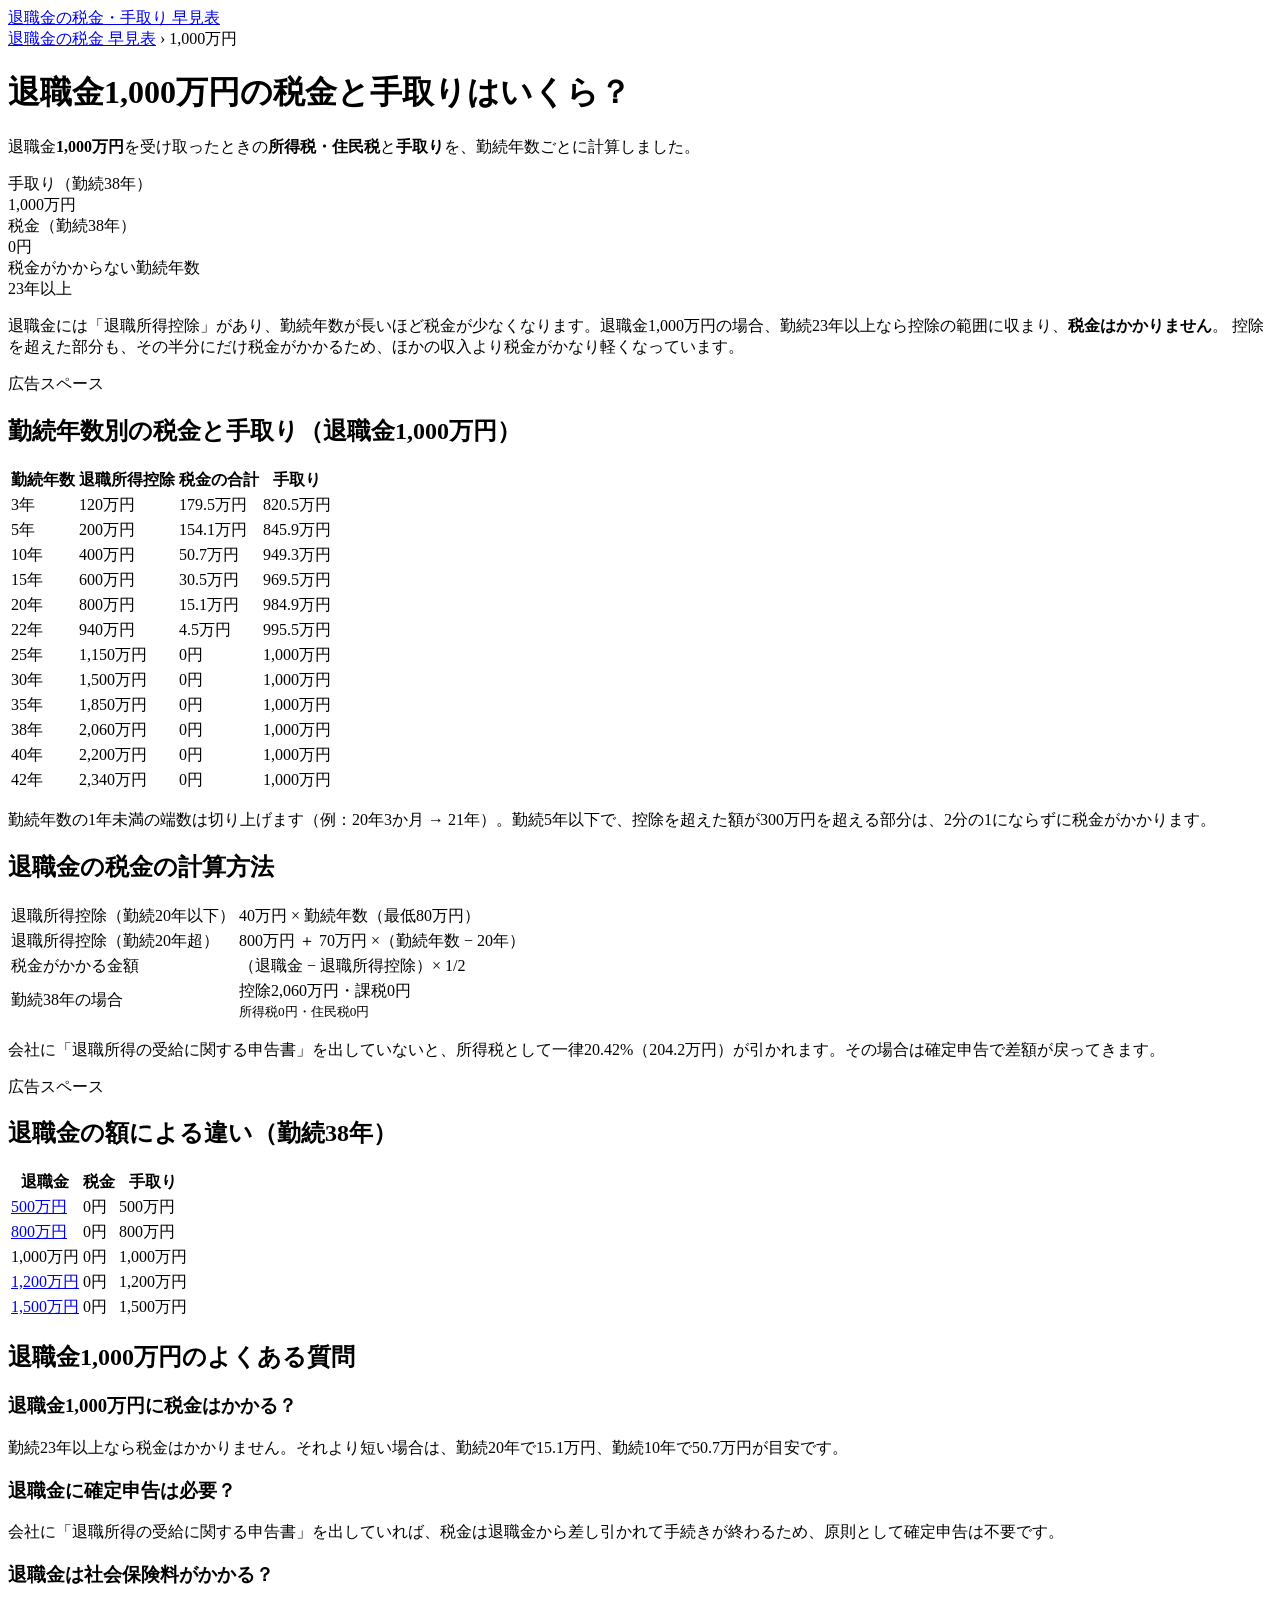
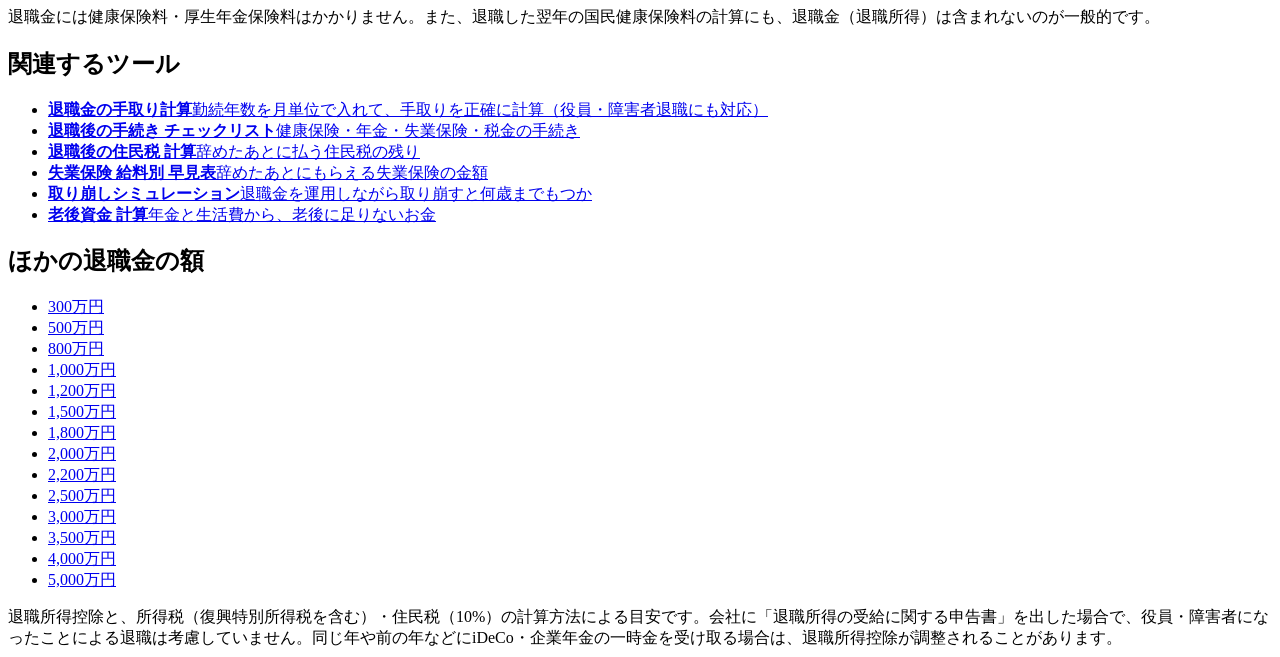
==== 1000man/index.html @ 50d629a2 "退職金の税金・手取り 早見表を公開 Co-Authored-By: Claude Opus 5.5 <noreply@anthropic.com>" ====
<!doctype html>
<html lang="ja">
<head>
<meta charset="utf-8">
<meta name="viewport" content="width=device-width, initial-scale=1">
<title>退職金1,000万円の税金と手取りはいくら？勤続年数別の早見表【所得税・住民税】</title>
<meta name="description" content="退職金1,000万円の税金は、勤続38年なら0円、勤続20年なら15.1万円。勤続3〜42年ごとの退職所得控除・税金・手取りの早見表と、税金がかからない勤続年数（23年以上）をまとめました。">
<link rel="canonical" href="https://harryquad.github.io/taishoku-zei/1000man/">
<link rel="stylesheet" href="/taishoku-zei/assets/style.css">
<script type="application/ld+json">{"@context": "https://schema.org", "@type": "BreadcrumbList", "itemListElement": [{"@type": "ListItem", "position": 1, "name": "退職金の税金 早見表", "item": "https://harryquad.github.io/taishoku-zei/"}, {"@type": "ListItem", "position": 2, "name": "1,000万円", "item": "https://harryquad.github.io/taishoku-zei/1000man/"}]}</script>
</head>
<body>
<header class="site-header"><div><a href="/taishoku-zei/">退職金の税金・手取り 早見表</a></div></header>
<div class="wrap">
<div class="crumb"><a href="/taishoku-zei/">退職金の税金 早見表</a> › 1,000万円</div>

<h1>退職金1,000万円の税金と手取りはいくら？</h1>
<p class="lead">退職金<strong>1,000万円</strong>を受け取ったときの<strong>所得税・住民税</strong>と<strong>手取り</strong>を、勤続年数ごとに計算しました。</p>
<div class="card">
  <div class="big">
    <div class="stat good"><div class="k">手取り（勤続38年）</div><div class="v">1,000万円</div></div>
    <div class="stat warn"><div class="k">税金（勤続38年）</div><div class="v">0円</div></div>
    <div class="stat"><div class="k">税金がかからない勤続年数</div><div class="v">23年以上</div></div>
  </div>
  <p>退職金には「退職所得控除」があり、勤続年数が長いほど税金が少なくなります。退職金1,000万円の場合、勤続23年以上なら控除の範囲に収まり、<strong>税金はかかりません</strong>。
  控除を超えた部分も、その半分にだけ税金がかかるため、ほかの収入より税金がかなり軽くなっています。</p>
</div>
<div class="ad">広告スペース</div>
<div class="card">
  <h2>勤続年数別の税金と手取り（退職金1,000万円）</h2>
  <div class="scroll"><table class="info"><tr><th>勤続年数</th><th class="num">退職所得控除</th><th class="num">税金の合計</th><th class="num">手取り</th></tr><tr class=""><td>3年</td><td class="num">120万円</td><td class="num">179.5万円</td><td class="num">820.5万円</td></tr><tr class=""><td>5年</td><td class="num">200万円</td><td class="num">154.1万円</td><td class="num">845.9万円</td></tr><tr class=""><td>10年</td><td class="num">400万円</td><td class="num">50.7万円</td><td class="num">949.3万円</td></tr><tr class=""><td>15年</td><td class="num">600万円</td><td class="num">30.5万円</td><td class="num">969.5万円</td></tr><tr class=""><td>20年</td><td class="num">800万円</td><td class="num">15.1万円</td><td class="num">984.9万円</td></tr><tr class=""><td>22年</td><td class="num">940万円</td><td class="num">4.5万円</td><td class="num">995.5万円</td></tr><tr class=""><td>25年</td><td class="num">1,150万円</td><td class="num">0円</td><td class="num">1,000万円</td></tr><tr class=""><td>30年</td><td class="num">1,500万円</td><td class="num">0円</td><td class="num">1,000万円</td></tr><tr class=""><td>35年</td><td class="num">1,850万円</td><td class="num">0円</td><td class="num">1,000万円</td></tr><tr class="me"><td>38年</td><td class="num">2,060万円</td><td class="num">0円</td><td class="num">1,000万円</td></tr><tr class=""><td>40年</td><td class="num">2,200万円</td><td class="num">0円</td><td class="num">1,000万円</td></tr><tr class=""><td>42年</td><td class="num">2,340万円</td><td class="num">0円</td><td class="num">1,000万円</td></tr></table></div>
  <p class="note">勤続年数の1年未満の端数は切り上げます（例：20年3か月 → 21年）。勤続5年以下で、控除を超えた額が300万円を超える部分は、2分の1にならずに税金がかかります。</p>
</div>
<div class="card">
  <h2>退職金の税金の計算方法</h2>
  <table class="info">
    <tr><td>退職所得控除（勤続20年以下）</td><td class="num">40万円 × 勤続年数（最低80万円）</td></tr>
    <tr><td>退職所得控除（勤続20年超）</td><td class="num">800万円 ＋ 70万円 ×（勤続年数 − 20年）</td></tr>
    <tr><td>税金がかかる金額</td><td class="num">（退職金 − 退職所得控除）× 1/2</td></tr>
    <tr><td>勤続38年の場合</td><td class="num">控除2,060万円・課税0円<br><small style="color:var(--muted)">所得税0円・住民税0円</small></td></tr>
  </table>
  <p class="note">会社に「退職所得の受給に関する申告書」を出していないと、所得税として一律20.42%（204.2万円）が引かれます。その場合は確定申告で差額が戻ってきます。</p>
</div>
<div class="ad">広告スペース</div>
<div class="card">
  <h2>退職金の額による違い（勤続38年）</h2>
  <div class="scroll"><table class="info"><tr><th>退職金</th><th class="num">税金</th><th class="num">手取り</th></tr><tr class=""><td><a href="/taishoku-zei/500man/">500万円</a></td><td class="num">0円</td><td class="num">500万円</td></tr><tr class=""><td><a href="/taishoku-zei/800man/">800万円</a></td><td class="num">0円</td><td class="num">800万円</td></tr><tr class="me"><td>1,000万円</td><td class="num">0円</td><td class="num">1,000万円</td></tr><tr class=""><td><a href="/taishoku-zei/1200man/">1,200万円</a></td><td class="num">0円</td><td class="num">1,200万円</td></tr><tr class=""><td><a href="/taishoku-zei/1500man/">1,500万円</a></td><td class="num">0円</td><td class="num">1,500万円</td></tr></table></div>
</div>
<div class="card faq">
  <h2>退職金1,000万円のよくある質問</h2>
  <h3>退職金1,000万円に税金はかかる？</h3>
  <p>勤続23年以上なら税金はかかりません。それより短い場合は、勤続20年で15.1万円、勤続10年で50.7万円が目安です。</p>
  <h3>退職金に確定申告は必要？</h3>
  <p>会社に「退職所得の受給に関する申告書」を出していれば、税金は退職金から差し引かれて手続きが終わるため、原則として確定申告は不要です。</p>
  <h3>退職金は社会保険料がかかる？</h3>
  <p>退職金には健康保険料・厚生年金保険料はかかりません。また、退職した翌年の国民健康保険料の計算にも、退職金（退職所得）は含まれないのが一般的です。</p>
</div>
<div class="card"><h2>関連するツール</h2><ul class="tools"><li><a href="/taishokukin/"><b>退職金の手取り計算</b><span>勤続年数を月単位で入れて、手取りを正確に計算（役員・障害者退職にも対応）</span></a></li><li><a href="/taishoku-tetsuzuki/"><b>退職後の手続き チェックリスト</b><span>健康保険・年金・失業保険・税金の手続き</span></a></li><li><a href="/jyuminzei/"><b>退職後の住民税 計算</b><span>辞めたあとに払う住民税の残り</span></a></li><li><a href="/kyufu/"><b>失業保険 給料別 早見表</b><span>辞めたあとにもらえる失業保険の金額</span></a></li><li><a href="/nisa/torikuzushi/"><b>取り崩しシミュレーション</b><span>退職金を運用しながら取り崩すと何歳までもつか</span></a></li><li><a href="/nisa/rougo/"><b>老後資金 計算</b><span>年金と生活費から、老後に足りないお金</span></a></li></ul></div>
<div class="card"><h2>ほかの退職金の額</h2><ul class="grid"><li><a href="/taishoku-zei/300man/">300万円</a></li><li><a href="/taishoku-zei/500man/">500万円</a></li><li><a href="/taishoku-zei/800man/">800万円</a></li><li><a href="/taishoku-zei/1000man/" class="cur">1,000万円</a></li><li><a href="/taishoku-zei/1200man/">1,200万円</a></li><li><a href="/taishoku-zei/1500man/">1,500万円</a></li><li><a href="/taishoku-zei/1800man/">1,800万円</a></li><li><a href="/taishoku-zei/2000man/">2,000万円</a></li><li><a href="/taishoku-zei/2200man/">2,200万円</a></li><li><a href="/taishoku-zei/2500man/">2,500万円</a></li><li><a href="/taishoku-zei/3000man/">3,000万円</a></li><li><a href="/taishoku-zei/3500man/">3,500万円</a></li><li><a href="/taishoku-zei/4000man/">4,000万円</a></li><li><a href="/taishoku-zei/5000man/">5,000万円</a></li></ul></div>
<footer>退職所得控除と、所得税（復興特別所得税を含む）・住民税（10%）の計算方法による目安です。会社に「退職所得の受給に関する申告書」を出した場合で、役員・障害者になったことによる退職は考慮していません。同じ年や前の年などにiDeCo・企業年金の一時金を受け取る場合は、退職所得控除が調整されることがあります。</footer>
</div>
</body>
</html>
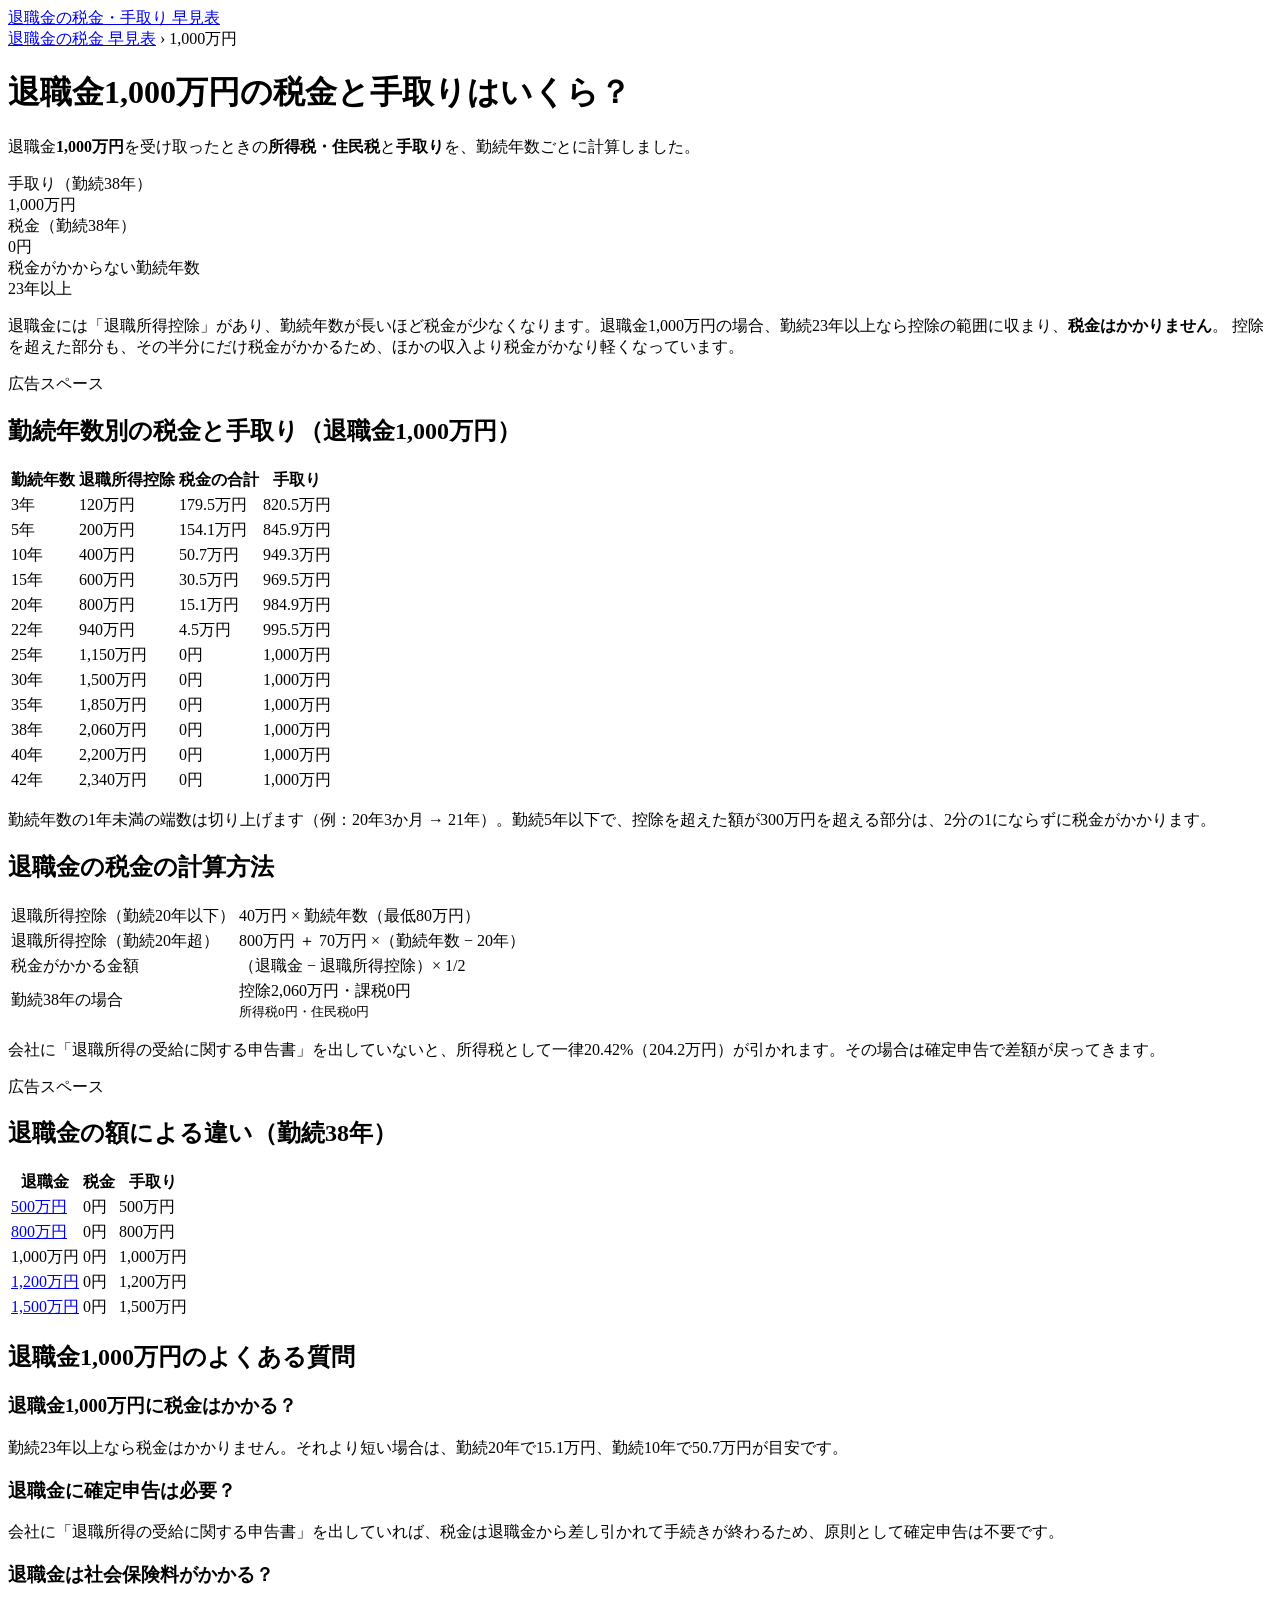
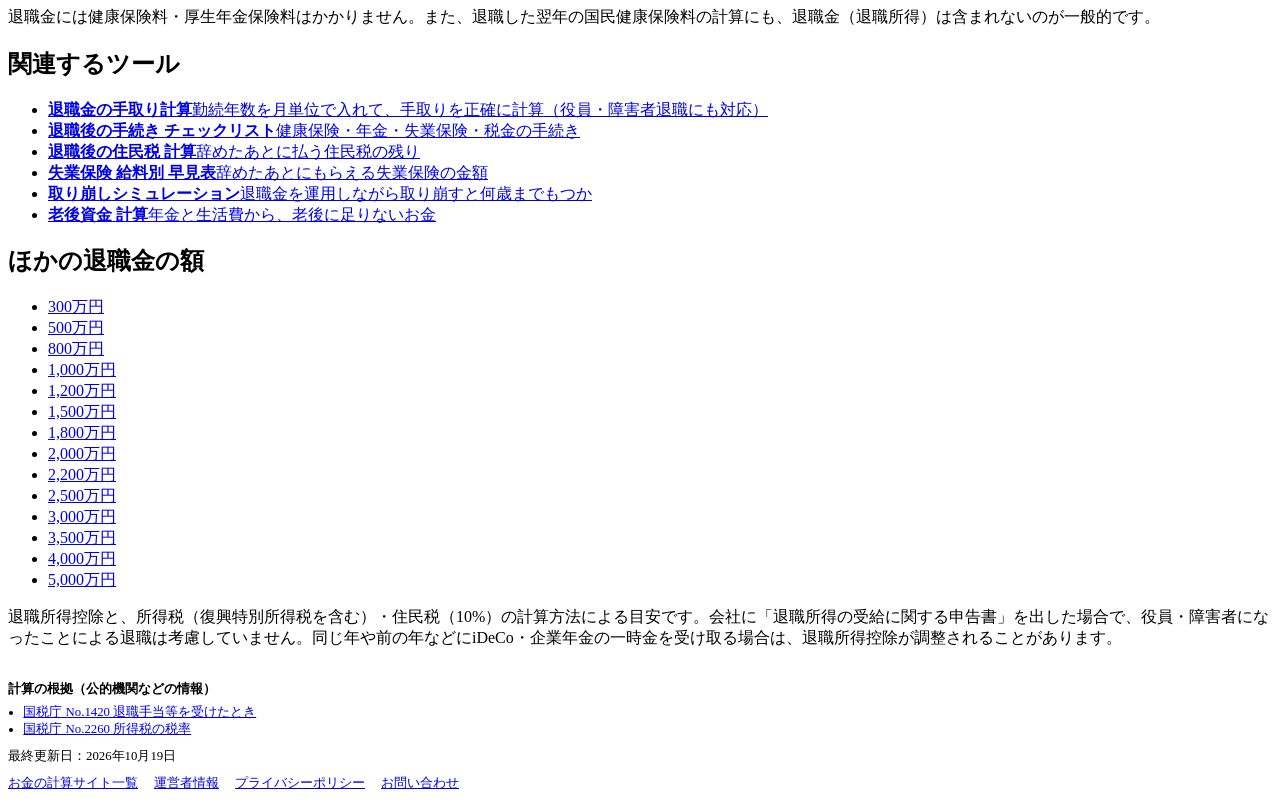
==== commit 3fc51b92: "運営者情報・プライバシーポリシー・お問い合わせ・サイト一覧へのリンク、計算の根拠、最終更新日、OGP、アイコンを追加 Co-Authored-By: Claude Opus 5.5 <noreply@" ====
--- a/1000man/index.html
+++ b/1000man/index.html
@@ -6,6 +6,17 @@
 <title>退職金1,000万円の税金と手取りはいくら？勤続年数別の早見表【所得税・住民税】</title>
 <meta name="description" content="退職金1,000万円の税金は、勤続38年なら0円、勤続20年なら15.1万円。勤続3〜42年ごとの退職所得控除・税金・手取りの早見表と、税金がかからない勤続年数（23年以上）をまとめました。">
 <link rel="canonical" href="https://harryquad.github.io/taishoku-zei/1000man/">
+<!--sw-head-->
+<meta property="og:type" content="website">
+<meta property="og:site_name" content="退職金の税金・手取り 早見表">
+<meta property="og:title" content="退職金1,000万円の税金と手取りはいくら？勤続年数別の早見表【所得税・住民税】">
+<meta property="og:description" content="退職金1,000万円の税金は、勤続38年なら0円、勤続20年なら15.1万円。勤続3〜42年ごとの退職所得控除・税金・手取りの早見表と、税金がかからない勤続年数（23年以上）をまとめました。">
+<meta property="og:url" content="https://harryquad.github.io/taishoku-zei/1000man/">
+<meta property="og:locale" content="ja_JP">
+<meta name="twitter:card" content="summary">
+<link rel="icon" href="/favicon.ico" sizes="48x48">
+<link rel="icon" href="/favicon.svg" type="image/svg+xml">
+<!--/sw-head-->
 <link rel="stylesheet" href="/taishoku-zei/assets/style.css">
 <script type="application/ld+json">{"@context": "https://schema.org", "@type": "BreadcrumbList", "itemListElement": [{"@type": "ListItem", "position": 1, "name": "退職金の税金 早見表", "item": "https://harryquad.github.io/taishoku-zei/"}, {"@type": "ListItem", "position": 2, "name": "1,000万円", "item": "https://harryquad.github.io/taishoku-zei/1000man/"}]}</script>
 </head>
@@ -58,6 +69,9 @@
 <div class="card"><h2>関連するツール</h2><ul class="tools"><li><a href="/taishokukin/"><b>退職金の手取り計算</b><span>勤続年数を月単位で入れて、手取りを正確に計算（役員・障害者退職にも対応）</span></a></li><li><a href="/taishoku-tetsuzuki/"><b>退職後の手続き チェックリスト</b><span>健康保険・年金・失業保険・税金の手続き</span></a></li><li><a href="/jyuminzei/"><b>退職後の住民税 計算</b><span>辞めたあとに払う住民税の残り</span></a></li><li><a href="/kyufu/"><b>失業保険 給料別 早見表</b><span>辞めたあとにもらえる失業保険の金額</span></a></li><li><a href="/nisa/torikuzushi/"><b>取り崩しシミュレーション</b><span>退職金を運用しながら取り崩すと何歳までもつか</span></a></li><li><a href="/nisa/rougo/"><b>老後資金 計算</b><span>年金と生活費から、老後に足りないお金</span></a></li></ul></div>
 <div class="card"><h2>ほかの退職金の額</h2><ul class="grid"><li><a href="/taishoku-zei/300man/">300万円</a></li><li><a href="/taishoku-zei/500man/">500万円</a></li><li><a href="/taishoku-zei/800man/">800万円</a></li><li><a href="/taishoku-zei/1000man/" class="cur">1,000万円</a></li><li><a href="/taishoku-zei/1200man/">1,200万円</a></li><li><a href="/taishoku-zei/1500man/">1,500万円</a></li><li><a href="/taishoku-zei/1800man/">1,800万円</a></li><li><a href="/taishoku-zei/2000man/">2,000万円</a></li><li><a href="/taishoku-zei/2200man/">2,200万円</a></li><li><a href="/taishoku-zei/2500man/">2,500万円</a></li><li><a href="/taishoku-zei/3000man/">3,000万円</a></li><li><a href="/taishoku-zei/3500man/">3,500万円</a></li><li><a href="/taishoku-zei/4000man/">4,000万円</a></li><li><a href="/taishoku-zei/5000man/">5,000万円</a></li></ul></div>
 <footer>退職所得控除と、所得税（復興特別所得税を含む）・住民税（10%）の計算方法による目安です。会社に「退職所得の受給に関する申告書」を出した場合で、役員・障害者になったことによる退職は考慮していません。同じ年や前の年などにiDeCo・企業年金の一時金を受け取る場合は、退職所得控除が調整されることがあります。</footer>
+<!--sw-foot-->
+<div style="font-size:.8rem;color:var(--muted);margin-top:18px;border-top:1px solid var(--line);padding-top:14px"><p style="margin:0 0 6px;font-weight:600">計算の根拠（公的機関などの情報）</p><ul style="margin:0 0 10px;padding-left:1.2em"><li><a href="https://www.nta.go.jp/taxes/shiraberu/taxanswer/shotoku/1420.htm" target="_blank" rel="noopener">国税庁 No.1420 退職手当等を受けたとき</a></li><li><a href="https://www.nta.go.jp/taxes/shiraberu/taxanswer/shotoku/2260.htm" target="_blank" rel="noopener">国税庁 No.2260 所得税の税率</a></li></ul><p style="margin:0 0 10px">最終更新日：2026年10月19日</p><nav style="display:flex;flex-wrap:wrap;gap:6px 16px"><a href="/sites/">お金の計算サイト一覧</a><a href="/about/">運営者情報</a><a href="/privacy/">プライバシーポリシー</a><a href="/contact/">お問い合わせ</a></nav></div>
+<!--/sw-foot-->
 </div>
 </body>
 </html>
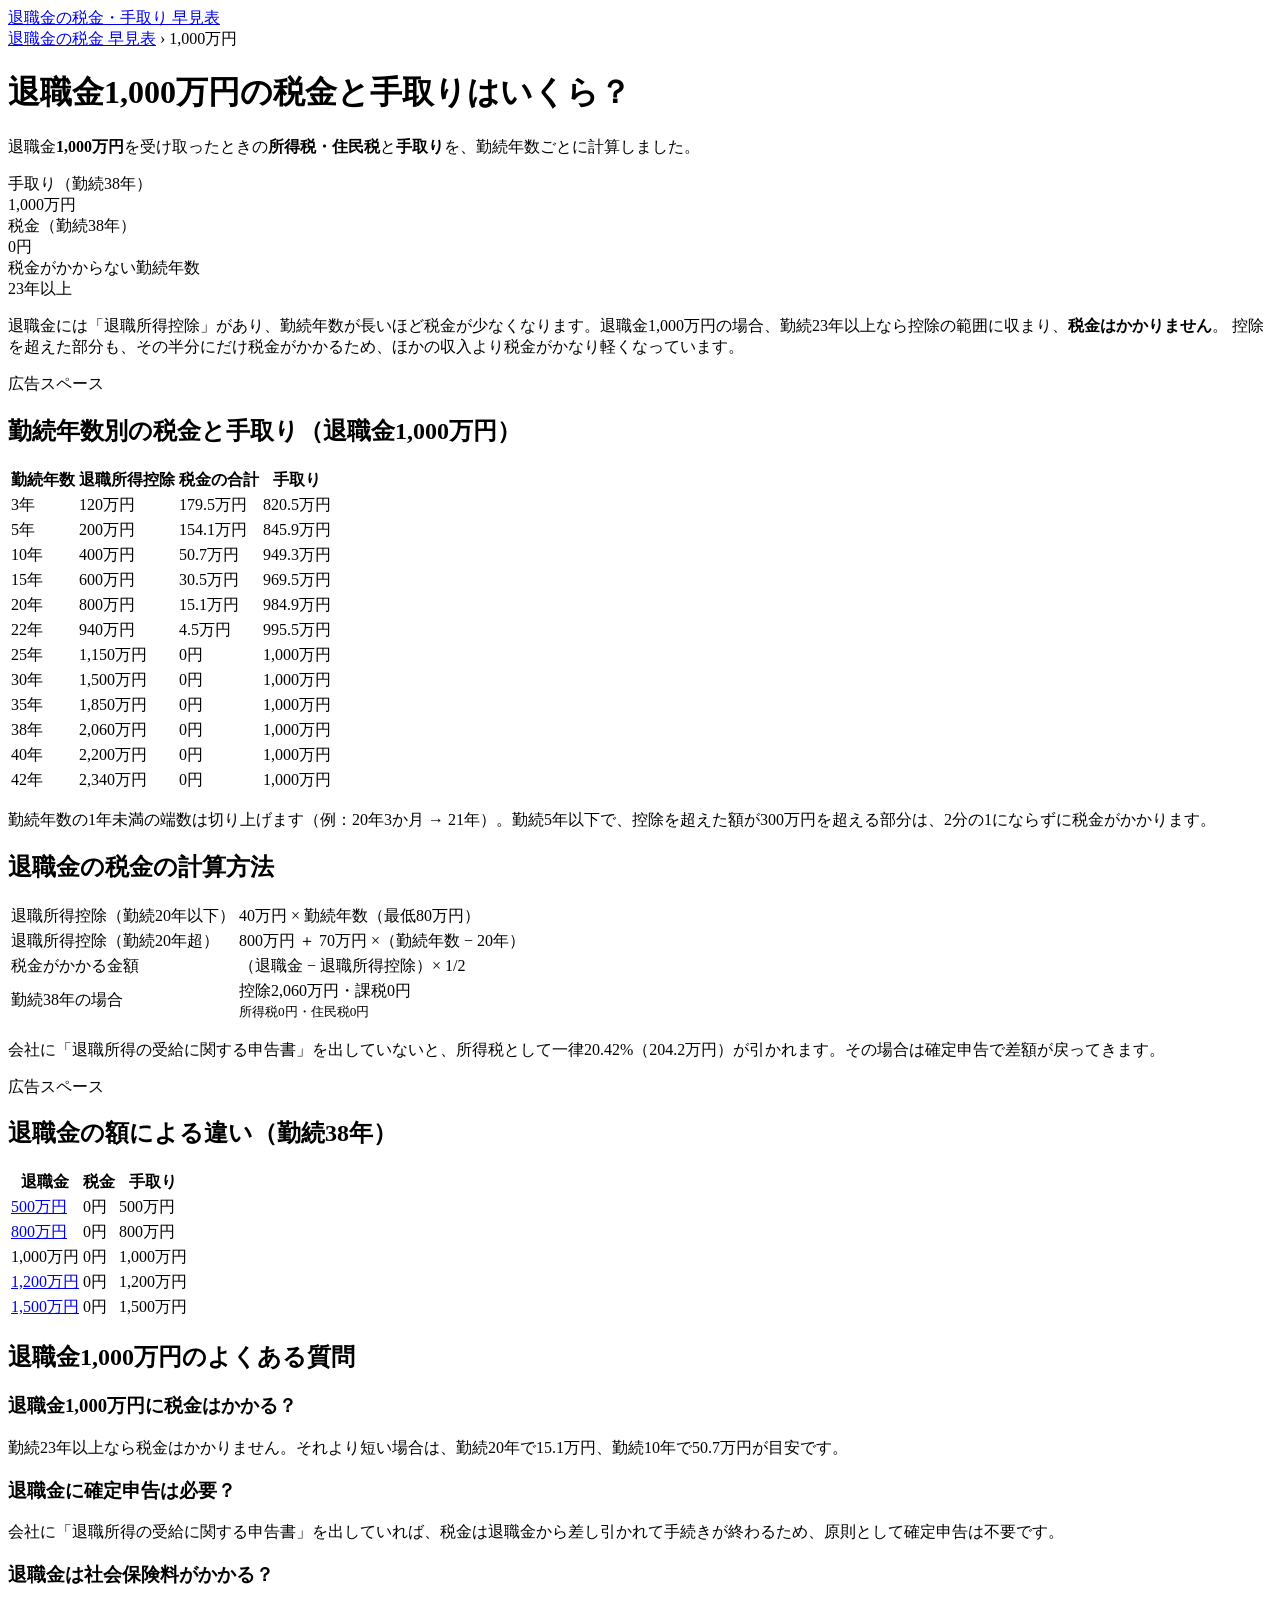
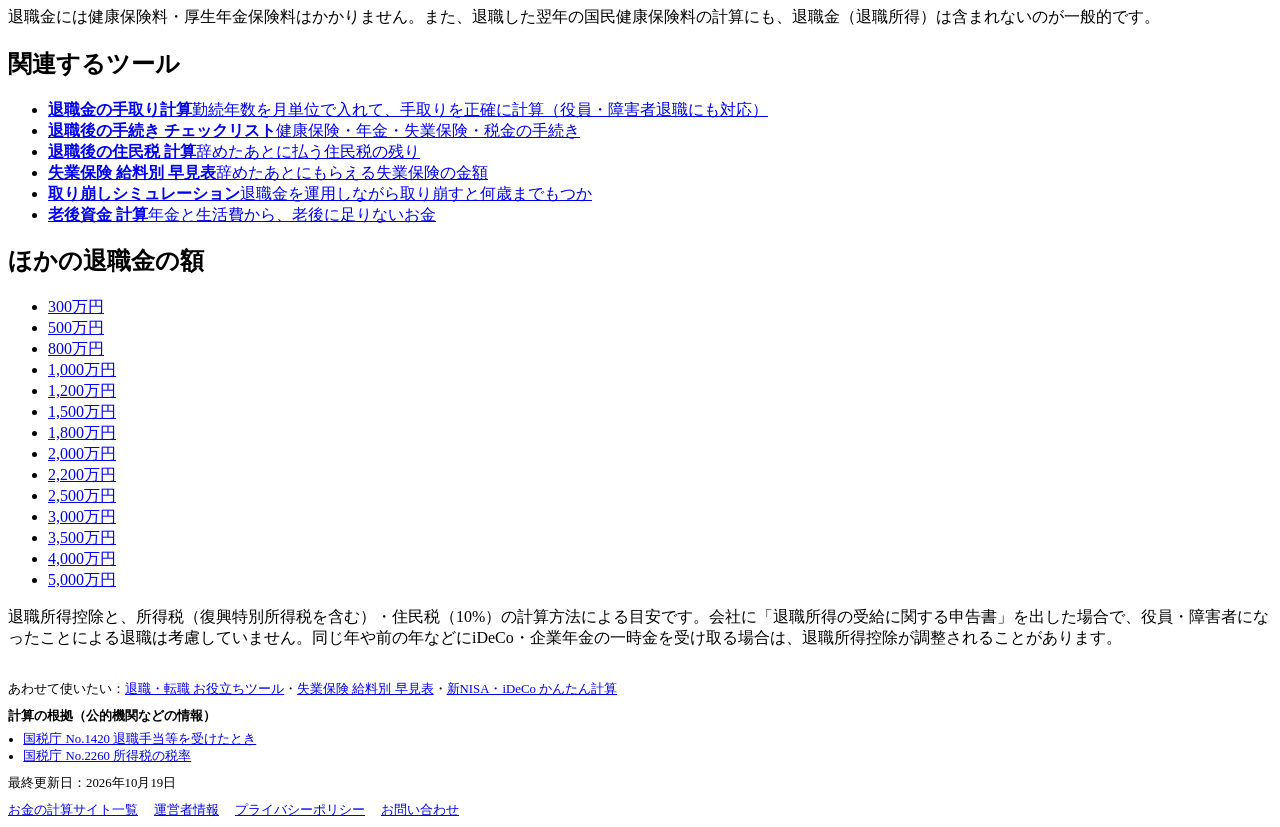
==== commit 7df7f7b3: "空の広告枠を非表示にし、関連サイトへのリンクを追加 Co-Authored-By: Claude Opus 5.5 <noreply@anthropic.com>" ====
--- a/1000man/index.html
+++ b/1000man/index.html
@@ -70,7 +70,7 @@
 <div class="card"><h2>ほかの退職金の額</h2><ul class="grid"><li><a href="/taishoku-zei/300man/">300万円</a></li><li><a href="/taishoku-zei/500man/">500万円</a></li><li><a href="/taishoku-zei/800man/">800万円</a></li><li><a href="/taishoku-zei/1000man/" class="cur">1,000万円</a></li><li><a href="/taishoku-zei/1200man/">1,200万円</a></li><li><a href="/taishoku-zei/1500man/">1,500万円</a></li><li><a href="/taishoku-zei/1800man/">1,800万円</a></li><li><a href="/taishoku-zei/2000man/">2,000万円</a></li><li><a href="/taishoku-zei/2200man/">2,200万円</a></li><li><a href="/taishoku-zei/2500man/">2,500万円</a></li><li><a href="/taishoku-zei/3000man/">3,000万円</a></li><li><a href="/taishoku-zei/3500man/">3,500万円</a></li><li><a href="/taishoku-zei/4000man/">4,000万円</a></li><li><a href="/taishoku-zei/5000man/">5,000万円</a></li></ul></div>
 <footer>退職所得控除と、所得税（復興特別所得税を含む）・住民税（10%）の計算方法による目安です。会社に「退職所得の受給に関する申告書」を出した場合で、役員・障害者になったことによる退職は考慮していません。同じ年や前の年などにiDeCo・企業年金の一時金を受け取る場合は、退職所得控除が調整されることがあります。</footer>
 <!--sw-foot-->
-<div style="font-size:.8rem;color:var(--muted);margin-top:18px;border-top:1px solid var(--line);padding-top:14px"><p style="margin:0 0 6px;font-weight:600">計算の根拠（公的機関などの情報）</p><ul style="margin:0 0 10px;padding-left:1.2em"><li><a href="https://www.nta.go.jp/taxes/shiraberu/taxanswer/shotoku/1420.htm" target="_blank" rel="noopener">国税庁 No.1420 退職手当等を受けたとき</a></li><li><a href="https://www.nta.go.jp/taxes/shiraberu/taxanswer/shotoku/2260.htm" target="_blank" rel="noopener">国税庁 No.2260 所得税の税率</a></li></ul><p style="margin:0 0 10px">最終更新日：2026年10月19日</p><nav style="display:flex;flex-wrap:wrap;gap:6px 16px"><a href="/sites/">お金の計算サイト一覧</a><a href="/about/">運営者情報</a><a href="/privacy/">プライバシーポリシー</a><a href="/contact/">お問い合わせ</a></nav></div>
+<div style="font-size:.8rem;color:var(--muted);margin-top:18px;border-top:1px solid var(--line);padding-top:14px"><p style="margin:0 0 10px">あわせて使いたい：<a href="/">退職・転職 お役立ちツール</a>・<a href="/kyufu/">失業保険 給料別 早見表</a>・<a href="/nisa/">新NISA・iDeCo かんたん計算</a></p><p style="margin:0 0 6px;font-weight:600">計算の根拠（公的機関などの情報）</p><ul style="margin:0 0 10px;padding-left:1.2em"><li><a href="https://www.nta.go.jp/taxes/shiraberu/taxanswer/shotoku/1420.htm" target="_blank" rel="noopener">国税庁 No.1420 退職手当等を受けたとき</a></li><li><a href="https://www.nta.go.jp/taxes/shiraberu/taxanswer/shotoku/2260.htm" target="_blank" rel="noopener">国税庁 No.2260 所得税の税率</a></li></ul><p style="margin:0 0 10px">最終更新日：2026年10月19日</p><nav style="display:flex;flex-wrap:wrap;gap:6px 16px"><a href="/sites/">お金の計算サイト一覧</a><a href="/about/">運営者情報</a><a href="/privacy/">プライバシーポリシー</a><a href="/contact/">お問い合わせ</a></nav></div>
 <!--/sw-foot-->
 </div>
 </body>
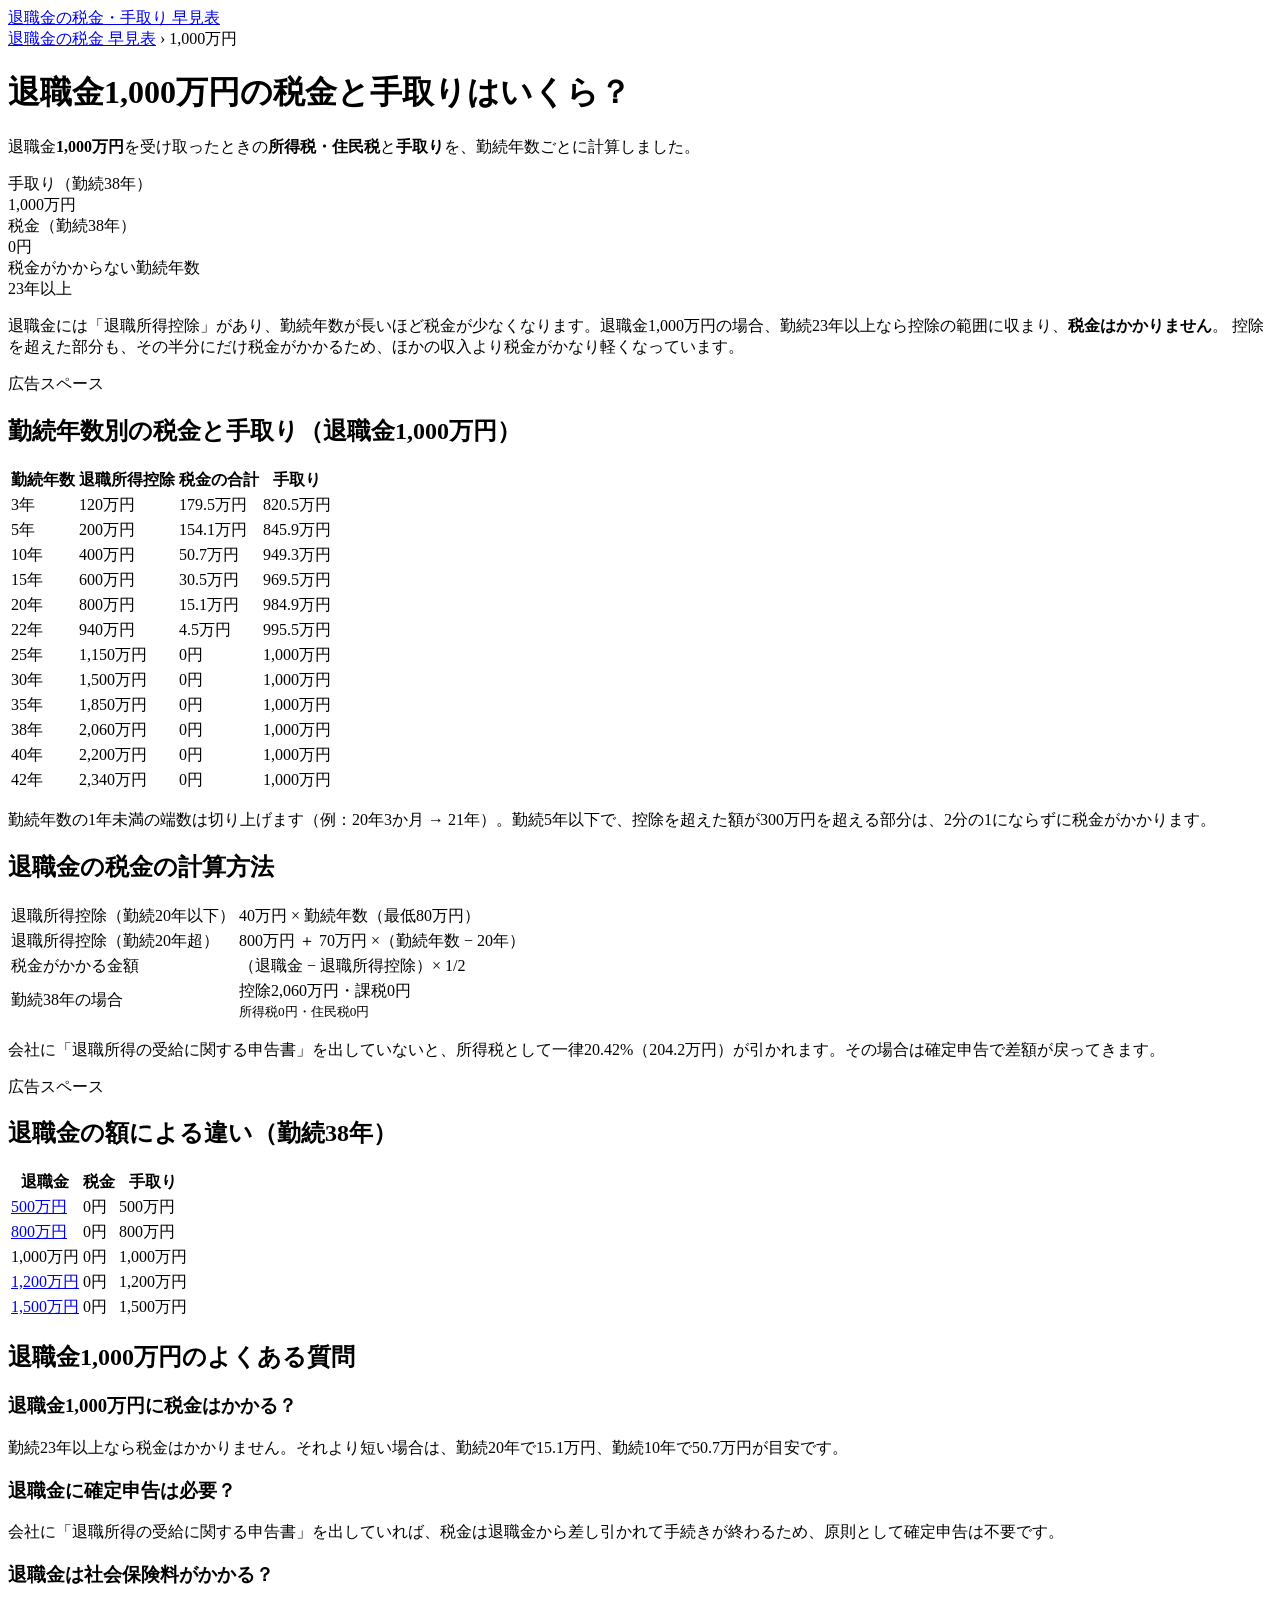
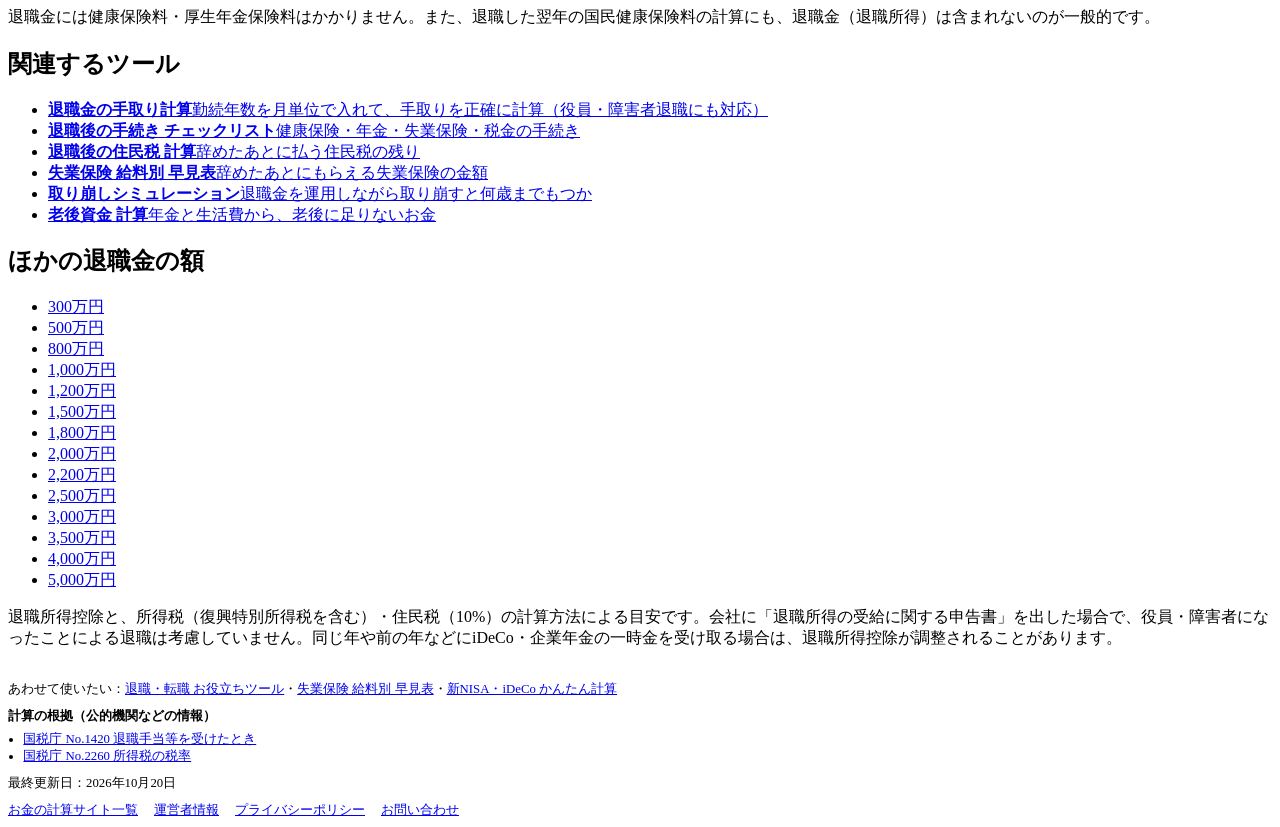
==== commit 05b5aa57: "最終更新日を最新のコミット日に合わせる Co-Authored-By: Claude Opus 5.5 <noreply@anthropic.com>" ====
--- a/1000man/index.html
+++ b/1000man/index.html
@@ -5,20 +5,22 @@
 <meta name="viewport" content="width=device-width, initial-scale=1">
 <title>退職金1,000万円の税金と手取りはいくら？勤続年数別の早見表【所得税・住民税】</title>
 <meta name="description" content="退職金1,000万円の税金は、勤続38年なら0円、勤続20年なら15.1万円。勤続3〜42年ごとの退職所得控除・税金・手取りの早見表と、税金がかからない勤続年数（23年以上）をまとめました。">
-<link rel="canonical" href="https://harryquad.github.io/taishoku-zei/1000man/">
+<link rel="canonical" href="https://okanenokeisan.com/taishoku-zei/1000man/">
 <!--sw-head-->
 <meta property="og:type" content="website">
 <meta property="og:site_name" content="退職金の税金・手取り 早見表">
 <meta property="og:title" content="退職金1,000万円の税金と手取りはいくら？勤続年数別の早見表【所得税・住民税】">
 <meta property="og:description" content="退職金1,000万円の税金は、勤続38年なら0円、勤続20年なら15.1万円。勤続3〜42年ごとの退職所得控除・税金・手取りの早見表と、税金がかからない勤続年数（23年以上）をまとめました。">
-<meta property="og:url" content="https://harryquad.github.io/taishoku-zei/1000man/">
+<meta property="og:url" content="https://okanenokeisan.com/taishoku-zei/1000man/">
 <meta property="og:locale" content="ja_JP">
 <meta name="twitter:card" content="summary">
 <link rel="icon" href="/favicon.ico" sizes="48x48">
 <link rel="icon" href="/favicon.svg" type="image/svg+xml">
+<script async src="https://www.googletagmanager.com/gtag/js?id=G-CTGWFB173X"></script>
+<script>window.dataLayer=window.dataLayer||[];function gtag(){dataLayer.push(arguments);}gtag('js',new Date());gtag('config','G-CTGWFB173X');</script>
 <!--/sw-head-->
 <link rel="stylesheet" href="/taishoku-zei/assets/style.css">
-<script type="application/ld+json">{"@context": "https://schema.org", "@type": "BreadcrumbList", "itemListElement": [{"@type": "ListItem", "position": 1, "name": "退職金の税金 早見表", "item": "https://harryquad.github.io/taishoku-zei/"}, {"@type": "ListItem", "position": 2, "name": "1,000万円", "item": "https://harryquad.github.io/taishoku-zei/1000man/"}]}</script>
+<script type="application/ld+json">{"@context": "https://schema.org", "@type": "BreadcrumbList", "itemListElement": [{"@type": "ListItem", "position": 1, "name": "退職金の税金 早見表", "item": "https://okanenokeisan.com/taishoku-zei/"}, {"@type": "ListItem", "position": 2, "name": "1,000万円", "item": "https://okanenokeisan.com/taishoku-zei/1000man/"}]}</script>
 </head>
 <body>
 <header class="site-header"><div><a href="/taishoku-zei/">退職金の税金・手取り 早見表</a></div></header>
@@ -70,7 +72,7 @@
 <div class="card"><h2>ほかの退職金の額</h2><ul class="grid"><li><a href="/taishoku-zei/300man/">300万円</a></li><li><a href="/taishoku-zei/500man/">500万円</a></li><li><a href="/taishoku-zei/800man/">800万円</a></li><li><a href="/taishoku-zei/1000man/" class="cur">1,000万円</a></li><li><a href="/taishoku-zei/1200man/">1,200万円</a></li><li><a href="/taishoku-zei/1500man/">1,500万円</a></li><li><a href="/taishoku-zei/1800man/">1,800万円</a></li><li><a href="/taishoku-zei/2000man/">2,000万円</a></li><li><a href="/taishoku-zei/2200man/">2,200万円</a></li><li><a href="/taishoku-zei/2500man/">2,500万円</a></li><li><a href="/taishoku-zei/3000man/">3,000万円</a></li><li><a href="/taishoku-zei/3500man/">3,500万円</a></li><li><a href="/taishoku-zei/4000man/">4,000万円</a></li><li><a href="/taishoku-zei/5000man/">5,000万円</a></li></ul></div>
 <footer>退職所得控除と、所得税（復興特別所得税を含む）・住民税（10%）の計算方法による目安です。会社に「退職所得の受給に関する申告書」を出した場合で、役員・障害者になったことによる退職は考慮していません。同じ年や前の年などにiDeCo・企業年金の一時金を受け取る場合は、退職所得控除が調整されることがあります。</footer>
 <!--sw-foot-->
-<div style="font-size:.8rem;color:var(--muted);margin-top:18px;border-top:1px solid var(--line);padding-top:14px"><p style="margin:0 0 10px">あわせて使いたい：<a href="/">退職・転職 お役立ちツール</a>・<a href="/kyufu/">失業保険 給料別 早見表</a>・<a href="/nisa/">新NISA・iDeCo かんたん計算</a></p><p style="margin:0 0 6px;font-weight:600">計算の根拠（公的機関などの情報）</p><ul style="margin:0 0 10px;padding-left:1.2em"><li><a href="https://www.nta.go.jp/taxes/shiraberu/taxanswer/shotoku/1420.htm" target="_blank" rel="noopener">国税庁 No.1420 退職手当等を受けたとき</a></li><li><a href="https://www.nta.go.jp/taxes/shiraberu/taxanswer/shotoku/2260.htm" target="_blank" rel="noopener">国税庁 No.2260 所得税の税率</a></li></ul><p style="margin:0 0 10px">最終更新日：2026年10月19日</p><nav style="display:flex;flex-wrap:wrap;gap:6px 16px"><a href="/sites/">お金の計算サイト一覧</a><a href="/about/">運営者情報</a><a href="/privacy/">プライバシーポリシー</a><a href="/contact/">お問い合わせ</a></nav></div>
+<div style="font-size:.8rem;color:var(--muted);margin-top:18px;border-top:1px solid var(--line);padding-top:14px"><p style="margin:0 0 10px">あわせて使いたい：<a href="/">退職・転職 お役立ちツール</a>・<a href="/kyufu/">失業保険 給料別 早見表</a>・<a href="/nisa/">新NISA・iDeCo かんたん計算</a></p><p style="margin:0 0 6px;font-weight:600">計算の根拠（公的機関などの情報）</p><ul style="margin:0 0 10px;padding-left:1.2em"><li><a href="https://www.nta.go.jp/taxes/shiraberu/taxanswer/shotoku/1420.htm" target="_blank" rel="noopener">国税庁 No.1420 退職手当等を受けたとき</a></li><li><a href="https://www.nta.go.jp/taxes/shiraberu/taxanswer/shotoku/2260.htm" target="_blank" rel="noopener">国税庁 No.2260 所得税の税率</a></li></ul><p style="margin:0 0 10px">最終更新日：2026年10月20日</p><nav style="display:flex;flex-wrap:wrap;gap:6px 16px"><a href="/sites/">お金の計算サイト一覧</a><a href="/about/">運営者情報</a><a href="/privacy/">プライバシーポリシー</a><a href="/contact/">お問い合わせ</a></nav></div>
 <!--/sw-foot-->
 </div>
 </body>
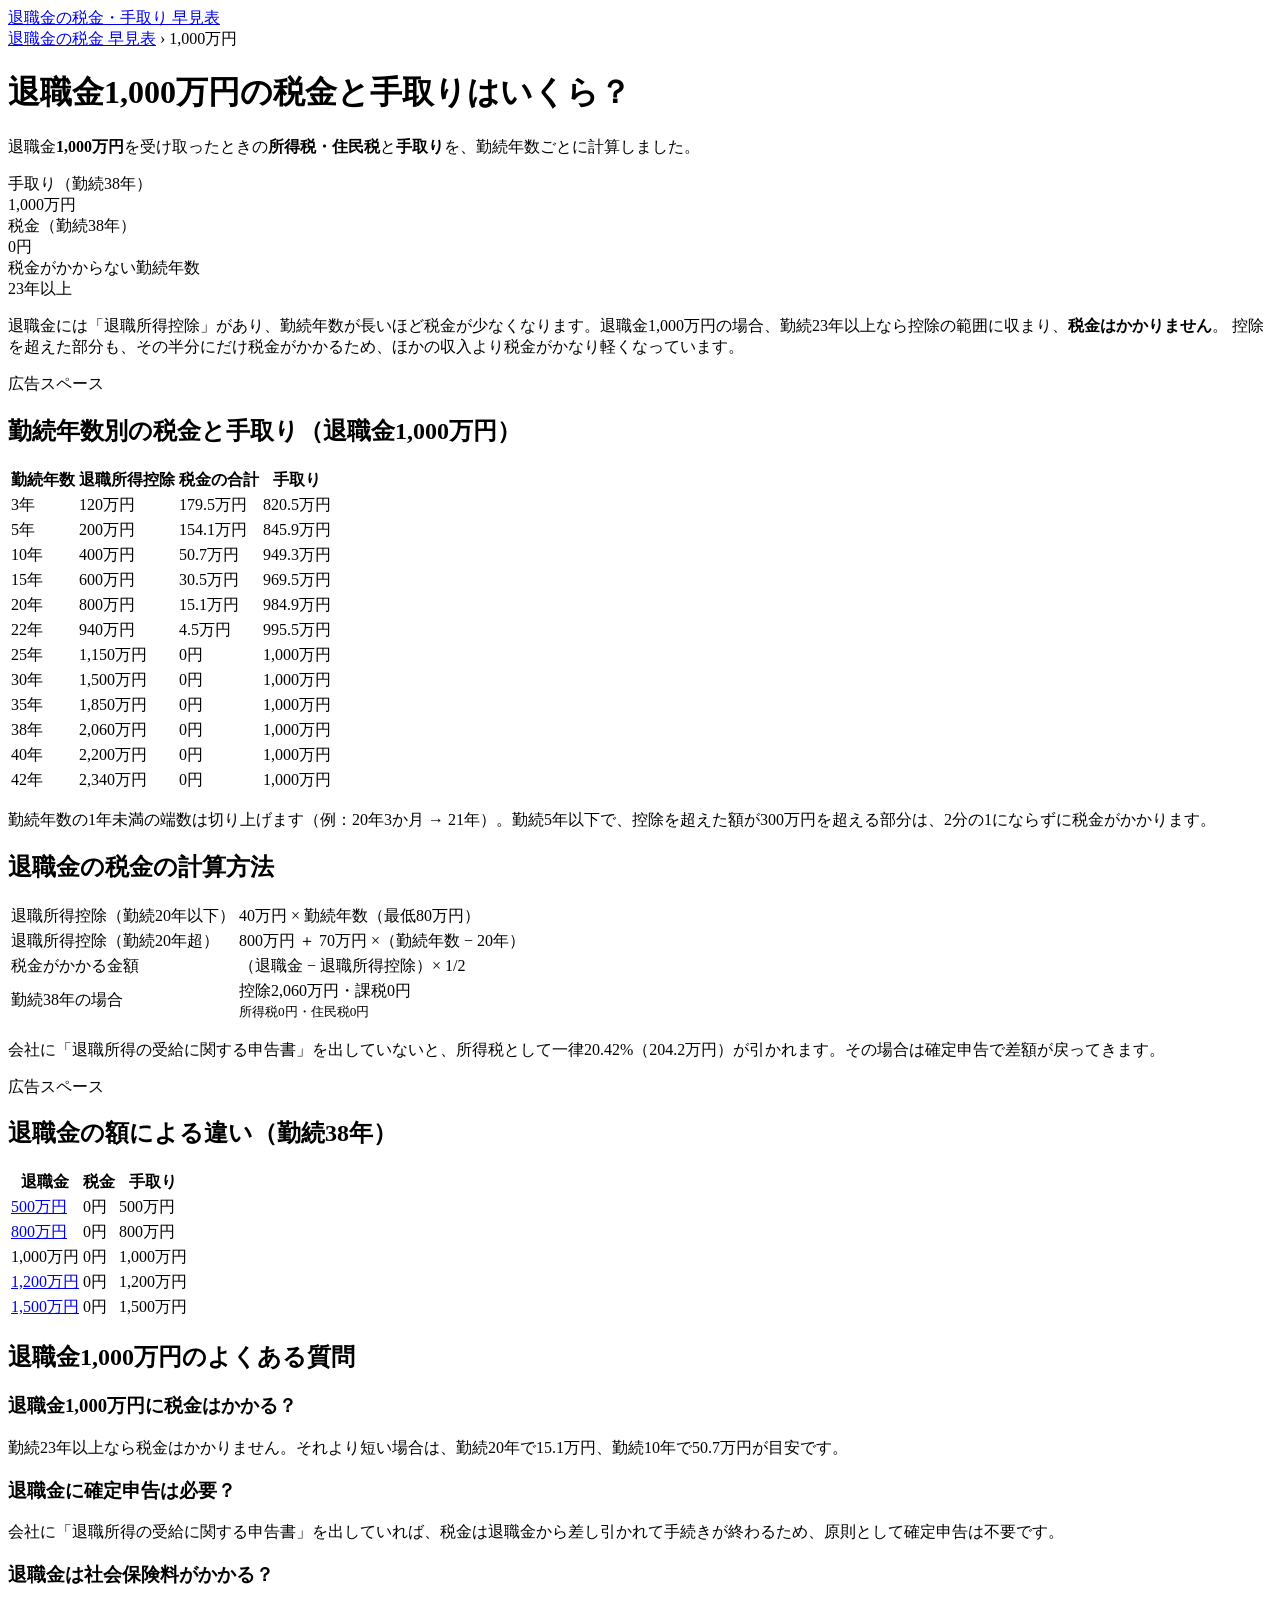
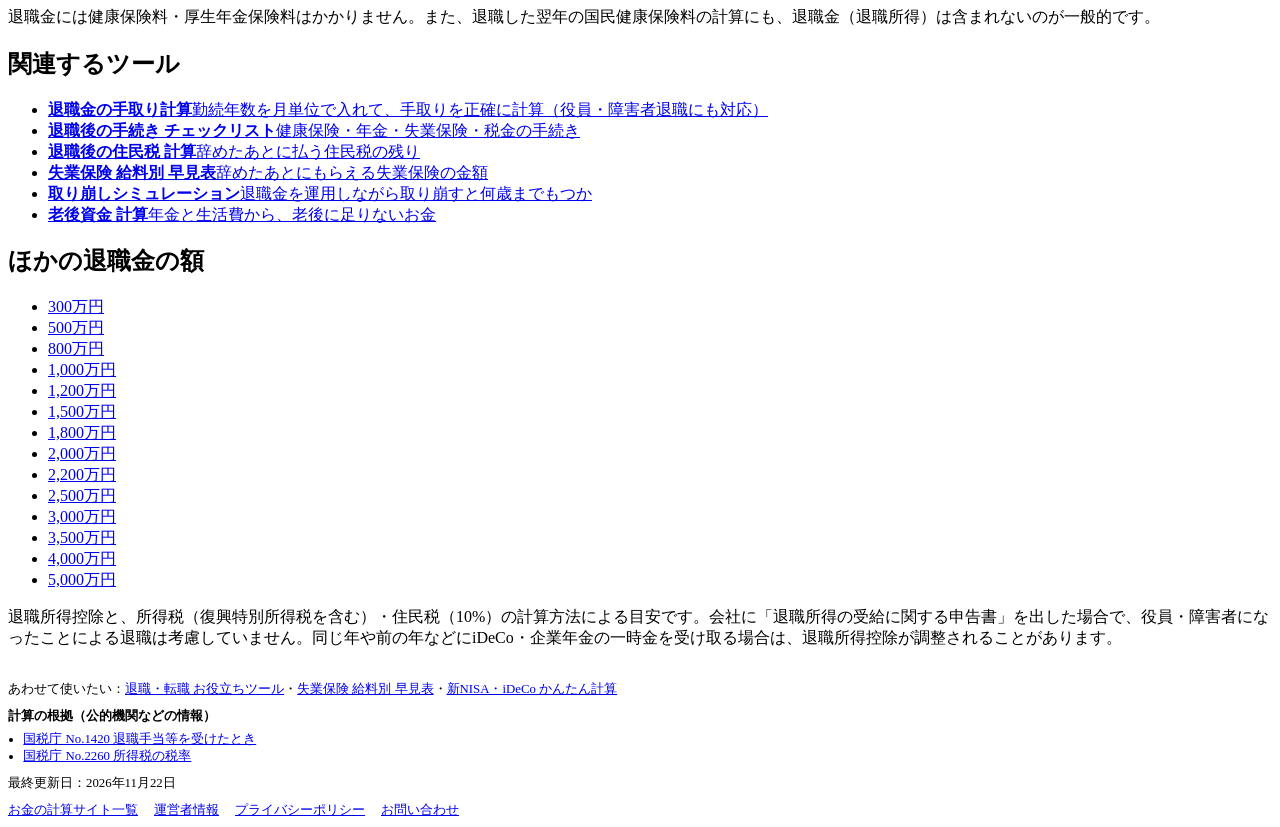
==== commit 910bc474: "最終更新日を反映 Co-Authored-By: Claude Opus 5.5 <noreply@anthropic.com>" ====
--- a/1000man/index.html
+++ b/1000man/index.html
@@ -17,7 +17,7 @@
 <link rel="icon" href="/favicon.ico" sizes="48x48">
 <link rel="icon" href="/favicon.svg" type="image/svg+xml">
 <script async src="https://www.googletagmanager.com/gtag/js?id=G-CTGWFB173X"></script>
-<script>window.dataLayer=window.dataLayer||[];function gtag(){dataLayer.push(arguments);}gtag('js',new Date());gtag('config','G-CTGWFB173X');</script>
+<script>window.dataLayer=window.dataLayer||[];function gtag(){dataLayer.push(arguments);}gtag('js',new Date());gtag('config','G-CTGWFB173X');document.addEventListener('click',function(e){var b=e.target.closest&&e.target.closest('button#calc,button#judge,button#make');if(b)gtag('event','tool_use',{tool_path:location.pathname,button_id:b.id});},true);</script>
 <!--/sw-head-->
 <link rel="stylesheet" href="/taishoku-zei/assets/style.css">
 <script type="application/ld+json">{"@context": "https://schema.org", "@type": "BreadcrumbList", "itemListElement": [{"@type": "ListItem", "position": 1, "name": "退職金の税金 早見表", "item": "https://okanenokeisan.com/taishoku-zei/"}, {"@type": "ListItem", "position": 2, "name": "1,000万円", "item": "https://okanenokeisan.com/taishoku-zei/1000man/"}]}</script>
@@ -72,7 +72,7 @@
 <div class="card"><h2>ほかの退職金の額</h2><ul class="grid"><li><a href="/taishoku-zei/300man/">300万円</a></li><li><a href="/taishoku-zei/500man/">500万円</a></li><li><a href="/taishoku-zei/800man/">800万円</a></li><li><a href="/taishoku-zei/1000man/" class="cur">1,000万円</a></li><li><a href="/taishoku-zei/1200man/">1,200万円</a></li><li><a href="/taishoku-zei/1500man/">1,500万円</a></li><li><a href="/taishoku-zei/1800man/">1,800万円</a></li><li><a href="/taishoku-zei/2000man/">2,000万円</a></li><li><a href="/taishoku-zei/2200man/">2,200万円</a></li><li><a href="/taishoku-zei/2500man/">2,500万円</a></li><li><a href="/taishoku-zei/3000man/">3,000万円</a></li><li><a href="/taishoku-zei/3500man/">3,500万円</a></li><li><a href="/taishoku-zei/4000man/">4,000万円</a></li><li><a href="/taishoku-zei/5000man/">5,000万円</a></li></ul></div>
 <footer>退職所得控除と、所得税（復興特別所得税を含む）・住民税（10%）の計算方法による目安です。会社に「退職所得の受給に関する申告書」を出した場合で、役員・障害者になったことによる退職は考慮していません。同じ年や前の年などにiDeCo・企業年金の一時金を受け取る場合は、退職所得控除が調整されることがあります。</footer>
 <!--sw-foot-->
-<div style="font-size:.8rem;color:var(--muted);margin-top:18px;border-top:1px solid var(--line);padding-top:14px"><p style="margin:0 0 10px">あわせて使いたい：<a href="/">退職・転職 お役立ちツール</a>・<a href="/kyufu/">失業保険 給料別 早見表</a>・<a href="/nisa/">新NISA・iDeCo かんたん計算</a></p><p style="margin:0 0 6px;font-weight:600">計算の根拠（公的機関などの情報）</p><ul style="margin:0 0 10px;padding-left:1.2em"><li><a href="https://www.nta.go.jp/taxes/shiraberu/taxanswer/shotoku/1420.htm" target="_blank" rel="noopener">国税庁 No.1420 退職手当等を受けたとき</a></li><li><a href="https://www.nta.go.jp/taxes/shiraberu/taxanswer/shotoku/2260.htm" target="_blank" rel="noopener">国税庁 No.2260 所得税の税率</a></li></ul><p style="margin:0 0 10px">最終更新日：2026年10月20日</p><nav style="display:flex;flex-wrap:wrap;gap:6px 16px"><a href="/sites/">お金の計算サイト一覧</a><a href="/about/">運営者情報</a><a href="/privacy/">プライバシーポリシー</a><a href="/contact/">お問い合わせ</a></nav></div>
+<div style="font-size:.8rem;color:var(--muted);margin-top:18px;border-top:1px solid var(--line);padding-top:14px"><p style="margin:0 0 10px">あわせて使いたい：<a href="/">退職・転職 お役立ちツール</a>・<a href="/kyufu/">失業保険 給料別 早見表</a>・<a href="/nisa/">新NISA・iDeCo かんたん計算</a></p><p style="margin:0 0 6px;font-weight:600">計算の根拠（公的機関などの情報）</p><ul style="margin:0 0 10px;padding-left:1.2em"><li><a href="https://www.nta.go.jp/taxes/shiraberu/taxanswer/shotoku/1420.htm" target="_blank" rel="noopener">国税庁 No.1420 退職手当等を受けたとき</a></li><li><a href="https://www.nta.go.jp/taxes/shiraberu/taxanswer/shotoku/2260.htm" target="_blank" rel="noopener">国税庁 No.2260 所得税の税率</a></li></ul><p style="margin:0 0 10px">最終更新日：2026年11月22日</p><nav style="display:flex;flex-wrap:wrap;gap:6px 16px"><a href="/sites/">お金の計算サイト一覧</a><a href="/about/">運営者情報</a><a href="/privacy/">プライバシーポリシー</a><a href="/contact/">お問い合わせ</a></nav></div>
 <!--/sw-foot-->
 </div>
 </body>
